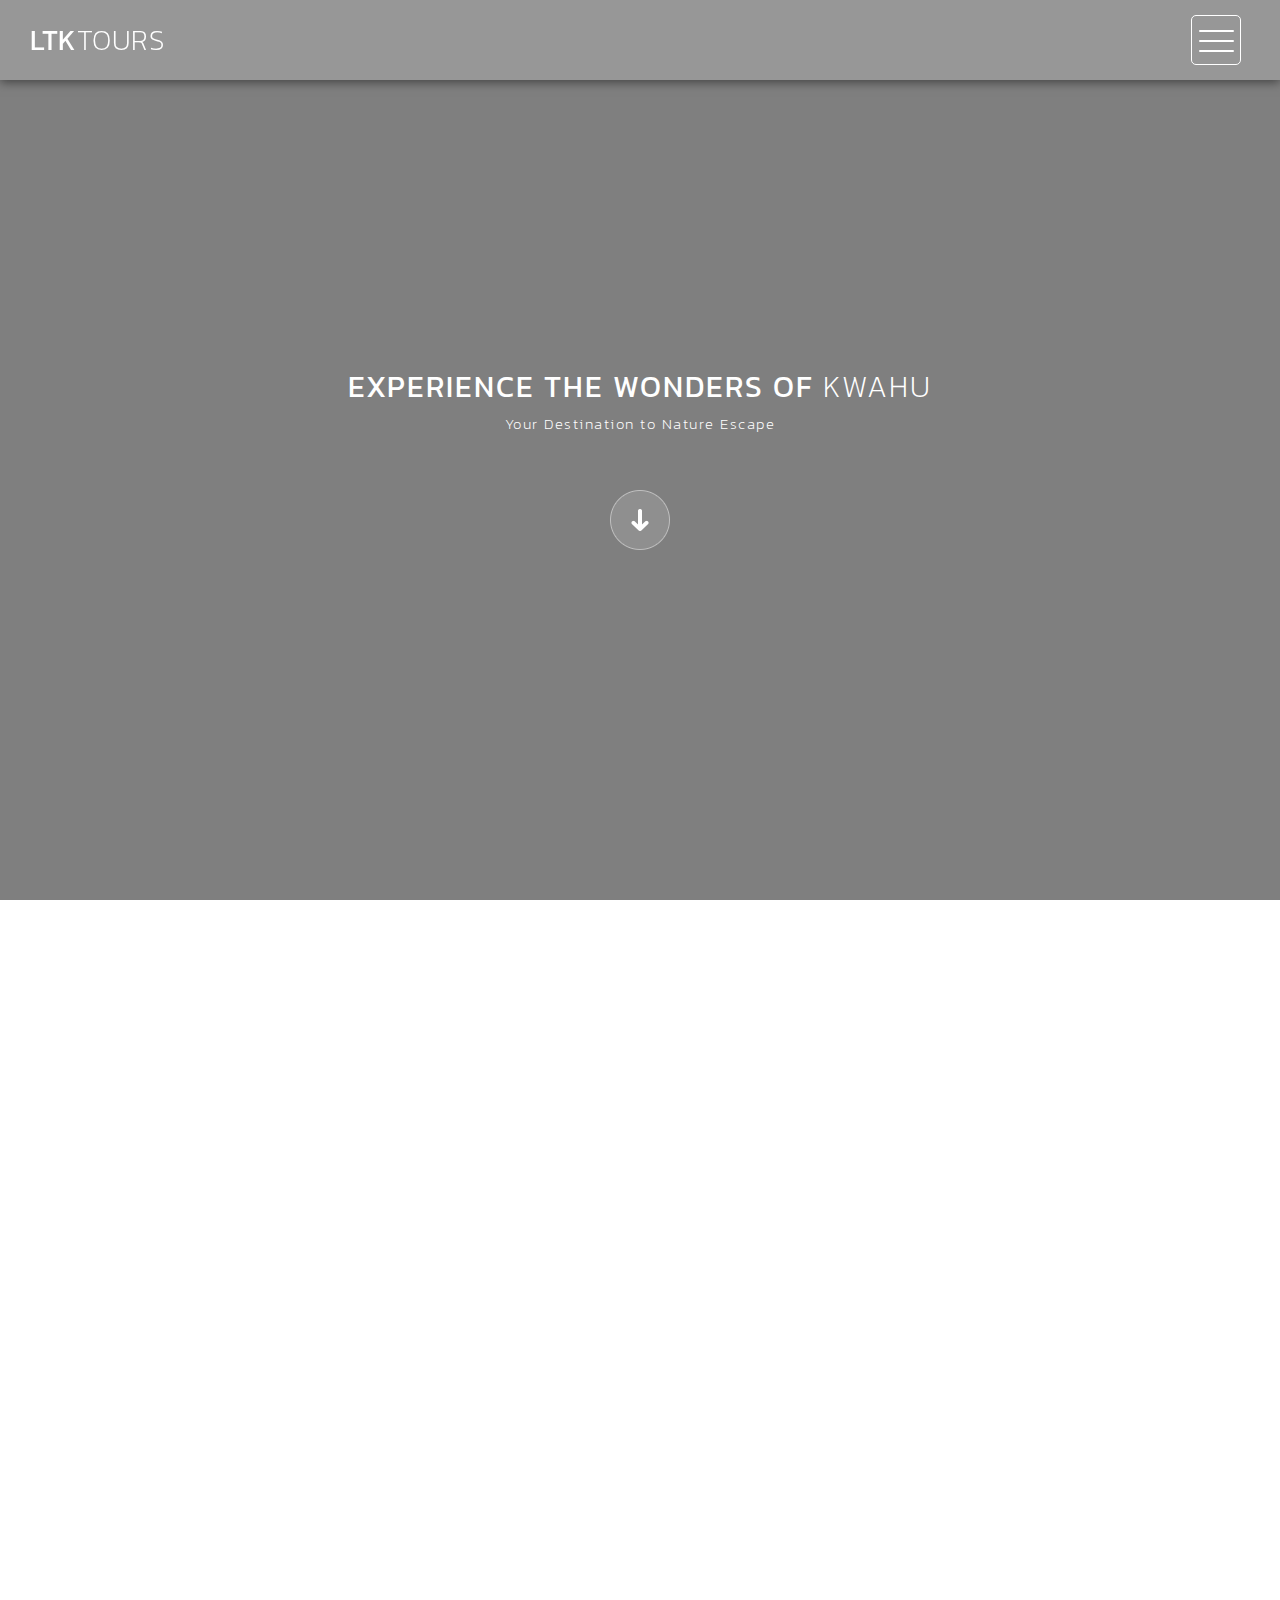
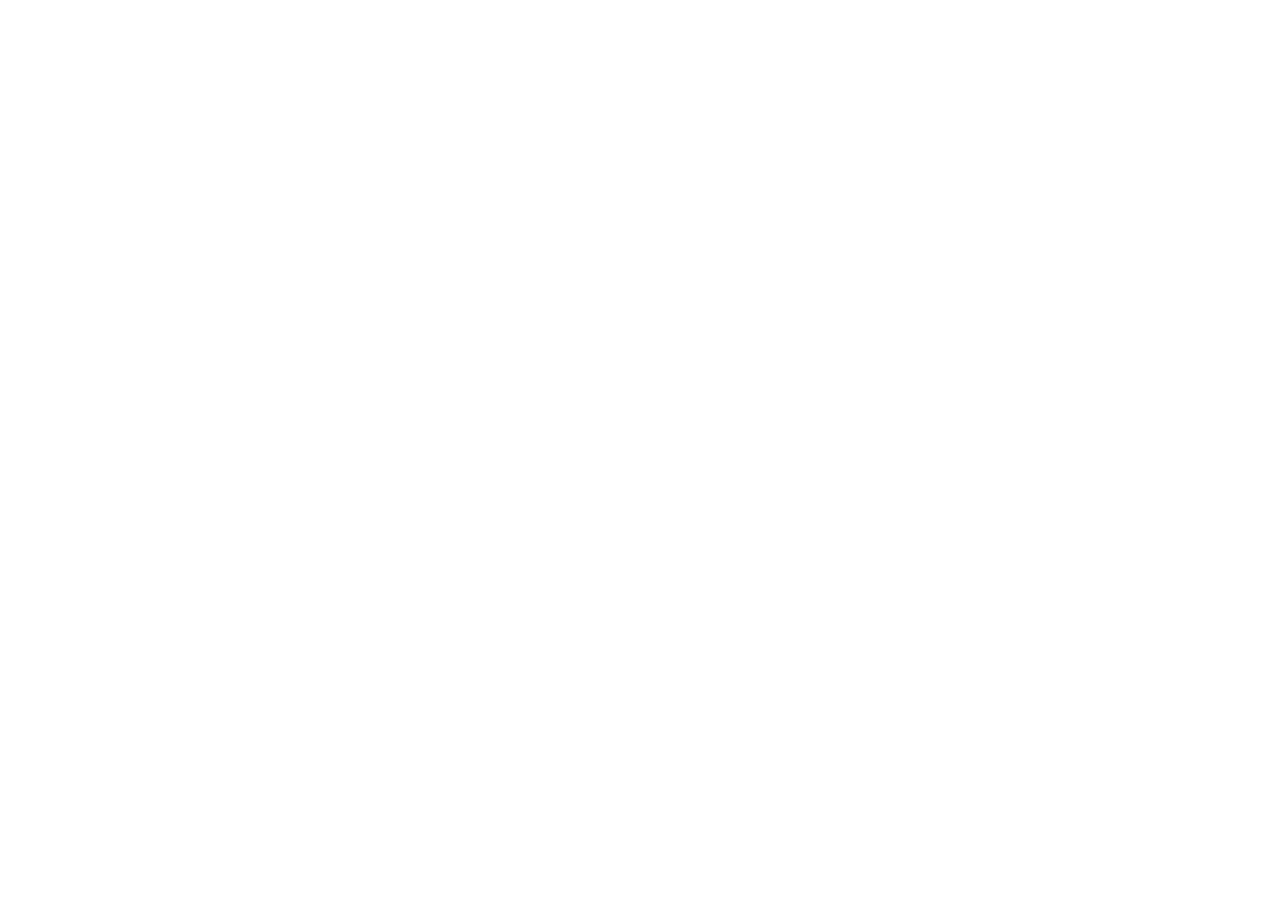
==== index.html @ accab8c7 "update" ====
<!DOCTYPE html>
<html>

<head>
    <meta charset="utf-8">
    <meta http-equiv="X-UA-Compatible" content="IE=edge,chrome=1">
    <title>LTK-TOURS</title>
    <!-- 

Highway Template

https://templatemo.com/tm-520-highway

-->
    <meta name="description" content="">
    <meta name="viewport" content="width=device-width, initial-scale=1">
    <link rel="apple-touch-icon" href="apple-touch-icon.png">

    <link rel="stylesheet" href="css/bootstrap.min.css">
    <link rel="stylesheet" href="css/bootstrap-theme.min.css">
    <link rel="stylesheet" href="css/fontAwesome.css">
    <link rel="stylesheet" href="css/light-box.css">
    <link rel="stylesheet" href="css/templatemo-style.css">
    <link rel="stylesheet" href="send_email.php">

    <link href="https://fonts.googleapis.com/css?family=Kanit:100,200,300,400,500,600,700,800,900" rel="stylesheet">

    <script src="js/vendor/modernizr-2.8.3-respond-1.4.2.min.js"></script>
    <script src="./js/server.js"></script>
</head>

<body>

    <nav>
        <div class="logo">
            <a href="index.html">LTK<em>TOURS</em></a>
        </div>
        <div class="menu-icon">
            <span></span>
        </div>
    </nav>

    <div id="video-container">
        <div class="video-overlay"></div>
        <div class="video-content">
            <div class="inner">
                <h1>Experience the Wonders of <em>KWAHU</em></h1>
                <p>Your Destination to Nature Escape</p>
                <!--<p>Homepage with full-width image gallery</p>-->
                <div class="scroll-icon">
                    <a class="scrollTo" data-scrollTo="portfolio" href="#"><img src="img/scroll-icon.png" alt=""></a>
                </div>
            </div>
        </div>
        <video autoplay="" loop="" muted>
            <source src="kwahu-mountains.MP4" type="video/mp4" />
        </video>
    </div>

    <div class="full-screen-portfolio" id="portfolio">
        <div class="container-fluid">
            <div class="col-md-4 col-sm-6">
                <div class="portfolio-item">
                    <a href="img/afram-text.png" data-lightbox="image-1">
                        <div class="thumb">
                            <div class="hover-effect">
                                <div class="hover-content">
                                    <h1>afram lake <em> Canoeing</em></h1>
                                    <p>Visit 100 years mother trees</p>
                                </div>
                            </div>
                            <div class="image">
                                <img src="img/afram_canoeing.jpg">
                            </div>
                        </div>
                    </a>
                </div>
            </div>
            <div class="col-md-4 col-sm-6">
                <div class="portfolio-item">
                    <a href="img/paragliding-text.png" data-lightbox="image-1">
                        <div class="thumb">
                            <div class="hover-effect">
                                <div class="hover-content">
                                    <h1>kwahu <em>paragliding</em></h1>
                                    <p>funfly at Odweanoma mountains</p>
                                </div>
                            </div>
                            <div class="image">
                                <img src="img/paragliding-2.jpg">
                            </div>
                        </div>
                    </a>
                </div>
            </div>
            <div class="col-md-4 col-sm-6">
                <div class="portfolio-item">
                    <a href="img/butuase-text.png" data-lightbox="image-1">
                        <div class="thumb">
                            <div class="hover-effect">
                                <div class="hover-content">
                                    <h1>butuase <em>waterfall</em></h1>
                                    <p>experience the waterfall jacuzzi</p>
                                </div>
                            </div>
                            <div class="image">
                                <img src="img/butuase-1.jpg">
                            </div>
                        </div>
                    </a>
                </div>
            </div>
            <div class="col-md-4 col-sm-6">
                <div class="portfolio-item">
                    <a href="img/stoneage-text.png" data-lightbox="image-1">
                        <div class="thumb">
                            <div class="hover-effect">
                                <div class="hover-content">
                                    <h1>stone age<em> park</em></h1>
                                    <p>serenity park & stone age museium</p>
                                </div>
                            </div>
                            <div class="image">
                                <img src="img/stoneage-img.jpg">
                            </div>
                        </div>
                    </a>
                </div>
            </div>
            <div class="col-md-4 col-sm-6">
                <div class="portfolio-item">
                    <a href="https://www.instagram.com/hotels_in_kwahu?igsh=MWRmaGVld2Zlam9qag==">
                        <div class="thumb">
                            <div class="hover-effect">
                                <div class="hover-content">
                                    <h1>kwahu<em>hotels</em></h1>
                                    <p>experience a 5star stay or homestay</p>
                                </div>
                            </div>
                            <div class="image">
                                <img src="img/rockcity_hotel.png">
                            </div>
                        </div>
                    </a>
                </div>
            </div>
            <div class="col-md-4 col-sm-6">
                <div class="portfolio-item">
                    <a href="img/hidden-text.png" data-lightbox="image-1">
                        <div class="thumb">
                            <div class="hover-effect">
                                <div class="hover-content">
                                    <h1>hidden <em>view</em></h1>
                                    <p>prayer mountain scenic view</p>
                                </div>
                            </div>
                            <div class="image">
                                <img src="img/hidden-view.jpg">
                            </div>
                        </div>
                    </a>
                </div>
            </div>
            <div class="col-md-4 col-sm-6">
                <div class="portfolio-item">
                    <a href="img/nkofieho-text.png" data-lightbox="image-1">
                        <div class="thumb">
                            <div class="hover-effect">
                                <div class="hover-content">
                                    <h1>Nkofieho <em>Cave</em></h1>
                                    <p>Make ancestral wish in Pitch Darkness</p>
                                </div>
                            </div>
                            <div class="image">
                                <img src="img/Nkofieho_cave.png">
                            </div>
                        </div>
                    </a>
                </div>
            </div>
            <div class="col-md-4 col-sm-6">
                <div class="portfolio-item">
                    <a href="img/bruku-text.png" data-lightbox="image-1">
                        <div class="thumb">
                            <div class="hover-effect">
                                <div class="hover-content">
                                    <h1>Kwahu Bruku<em> god</em></h1>
                                    <p>A hike to the rock god of kwahu</p>
                                </div>
                            </div>
                            <div class="image">
                                <img src="img/bruku_rock.png">
                            </div>
                        </div>
                    </a>
                </div>
            </div>
            <div class="col-md-4 col-sm-6">
                <div class="portfolio-item">
                    <a href="https://www.mentorherghana.org/">
                        <div class="thumb">
                            <div class="hover-effect">
                                <div class="hover-content">
                                    <h1>MentorHer <em>Ghana</em></h1>
                                    <p>Support Girls Mentorship Program</p>
                                </div>
                            </div>
                            <div class="image">
                                <img src="img/mhg-img.jpg">
                            </div>
                        </div>
                    </a>
                </div>
            </div>
        </div>
    <footer>
        <div class="container-fluid">
            <div class="col-md-12">
                <p>Copyright &copy; 2023 LTK TOURS

                    | Designed by SheCode | <a href="https://wa.me/message/WT52LBO6RYBJE1">Whatsapp Us</a> |  <a href="https://docs.google.com/forms/d/e/1FAIpQLScuP9S4n_51-EmpgqiVyDSngwbDJSNvhqHqjUndPx-C5t88VQ/viewform">BOOK A TOUR</a> | <a href="Packages.html">Our Packages</a></p>
            </div>
        </div>
           
    </footer>

    <!-- 
    <div class="popup-icon">
        <button id="modBtn" class="modal-btn"><img src="img/contact-icon.png" alt=""></button>
    </div>

  
    <div id="modal" class="modal">
        <!-- Modal Content -->
        <div class="modal-content">
            <!-- Modal Header -->
            <div class="modal-header">
                <h3 class="header-title">How Can we Help<em>You</em></h3>
                <div class="close-btn"><img src="img/close_contact.png" alt=""></div>
            </div>

            <!--Modal Body --> 
            <div class="modal-body">
                <div class="col-md-6 col-md-offset-3">
                    <form id="contact" action="" method="post">
                        <div class="row">
                            <div class="col-md-12">
                                <fieldset>
                                    <input name="name" type="text" class="form-control" id="name"
                                        placeholder="Your name..." required="">
                                </fieldset>
                            </div>
                            <div class="col-md-12">
                                <fieldset>
                                    <input name="email" type="email" class="form-control" id="email"
                                        placeholder="Your email..." required="">
                                </fieldset>
                            </div>
                            <div class="col-md-12">
                                <fieldset>
                                    <textarea name="message" rows="6" class="form-control" id="message"
                                        placeholder="Your message..." required=""></textarea>
                                </fieldset>
                            </div>
                            <div class="col-md-12">
                                <fieldset>
                                    <button type="submit" id="form-submit" class="btn">Send Message Now</button>
                                </fieldset>
                            </div>
                        </div>
                    </form>
                </div>
            </div>
        </div>
    </div> 


    <section class="overlay-menu">
        <div class="container">
            <div class="row">
                <div class="main-menu">
                    <ul>
                        <li>
                            <a href="index.html">Home </a>
                        </li>
                        <li>
                            <a href="about.html">About Us</a>
                        </li>
                        <li>
                            <a href="blog.html">Blog </a>
                        </li>
                        <li>
                            <a href="Packages.html">Packages</a>
                        </li>
                        <li>
                            <a href="contactus.html">Contact Us</a>
                        </li>
                    </ul>
                    <p>We create awesome Kwahu experience for you.</p>
                </div>
            </div>
        </div>
    </section>

    <script src="https://ajax.googleapis.com/ajax/libs/jquery/1.11.2/jquery.min.js"></script>
    <script>window.jQuery || document.write('<script src="js/vendor/jquery-1.11.2.min.js"><\/script>')</script>

    <script src="js/vendor/bootstrap.min.js"></script>

    <script src="js/plugins.js"></script>
    <script src="js/main.js"></script>


</body>

</html>
---- css/light-box.css ----
/* LIGHT BOX */

body:after {
  content: url(../img/close.png) url(../img/loading.gif) url(../img/prev.png) url(../img/next.png);
  display: none;
}

body.lb-disable-scrolling {
  overflow: hidden;
}

.lightboxOverlay {
  max-height: 100%;
  overflow-y: scroll;
  position: absolute;
  top: 0;
  left: 0;
  z-index: 99999;
  background-color: black;
  filter: progid:DXImageTransform.Microsoft.Alpha(Opacity=80);
  opacity: 0.8;
  display: none;
}

.lightbox {
  position: absolute;
  margin-top: 0%;
  left: 0;
  width: 100%;
  z-index: 100000;
  text-align: center;
  line-height: 0;
  font-weight: normal;
}

.lightbox .lb-image {
  display: block;
  height: auto;
  max-width: inherit;
  max-height: none;
  border-radius: 5px;

  /* Image border */
  border: 10px solid white;
}

.lightbox a img {
  border: none;
}

.lb-outerContainer {
  position: relative;
  *zoom: 1;
  width: 250px;
  height: 250px;
  margin: 0 auto;
  border-radius: 4px;

  /* Background color behind image.
     This is visible during transitions. */
  background-color: white;
}

.lb-outerContainer:after {
  content: "";
  display: table;
  clear: both;
}

.lb-loader {
  position: absolute;
  top: 43%;
  left: 0;
  height: 25%;
  width: 100%;
  text-align: center;
  line-height: 0;
}

.lb-cancel {
  display: block;
  width: 32px;
  height: 32px;
  margin: 0 auto;
  background: url(../img/loading.gif) no-repeat;
}

.lb-nav {
  position: absolute;
  top: 0;
  left: 0;
  height: 100%;
  width: 100%;
  z-index: 10;
}

.lb-container > .nav {
  left: 0;
}

.lb-nav a {
  outline: none;
  background-image: url('[data-uri]');
}

.lb-prev, .lb-next {
  height: 100%;
  cursor: pointer;
  display: block;
}

.lb-nav a.lb-prev {
  width: 34%;
  left: 0;
  float: left;
  background: url(../img/prev.png) left 48% no-repeat;
  filter: progid:DXImageTransform.Microsoft.Alpha(Opacity=0);
  opacity: 0;
  -webkit-transition: opacity 0.6s;
  -moz-transition: opacity 0.6s;
  -o-transition: opacity 0.6s;
  transition: opacity 0.6s;
}

.lb-nav a.lb-prev:hover {
  filter: progid:DXImageTransform.Microsoft.Alpha(Opacity=100);
  opacity: 1;
}

.lb-nav a.lb-next {
  width: 64%;
  right: 0;
  float: right;
  background: url(../img/next.png) right 48% no-repeat;
  filter: progid:DXImageTransform.Microsoft.Alpha(Opacity=0);
  opacity: 0;
  -webkit-transition: opacity 0.6s;
  -moz-transition: opacity 0.6s;
  -o-transition: opacity 0.6s;
  transition: opacity 0.6s;
}

.lb-nav a.lb-next:hover {
  filter: progid:DXImageTransform.Microsoft.Alpha(Opacity=100);
  opacity: 1;
}

.lb-dataContainer {
  margin: 0 auto;
  padding-top: 5px;
  *zoom: 1;
  width: 100%;
  -moz-border-radius-bottomleft: 4px;
  -webkit-border-bottom-left-radius: 4px;
  border-bottom-left-radius: 4px;
  -moz-border-radius-bottomright: 4px;
  -webkit-border-bottom-right-radius: 4px;
  border-bottom-right-radius: 4px;
}

.lb-dataContainer:after {
  content: "";
  display: table;
  clear: both;
}

.lb-data {
  padding: 0 4px;
  color: #ccc;
}

.lb-data .lb-details {
  width: 85%;
  float: left;
  text-align: left;
  line-height: 1.1em;
}

.lb-data .lb-caption {
  font-size: 13px;
  font-weight: bold;
  line-height: 1em;
}

.lb-data .lb-caption a {
  color: #4ae;
}

.lb-data .lb-number {
  margin-top: 15px;
  display: block;
  clear: left;
  padding-bottom: 1em;
  font-size: 13px;
  color: #999999;
}

.lb-data .lb-close {
  display: block;
  float: right;
  width: 30px;
  height: 30px;
  background: url(../img/close.png) top right no-repeat;
  text-align: right;
  outline: none;
  filter: progid:DXImageTransform.Microsoft.Alpha(Opacity=70);
  opacity: 0.7;
  -webkit-transition: opacity 0.2s;
  -moz-transition: opacity 0.2s;
  -o-transition: opacity 0.2s;
  transition: opacity 0.2s;
}

.lb-data .lb-close:hover {
  cursor: pointer;
  filter: progid:DXImageTransform.Microsoft.Alpha(Opacity=100);
  opacity: 1;
}
---- css/templatemo-style.css ----
/*

Highway Template

https://templatemo.com/tm-520-highway

*/

body {
  font-family: 'Kanit', sans-serif;
}

body::-webkit-scrollbar {
  width: 8px;
  height: 8px;
  background-color: rgba(0, 0, 0, 0.9);
}
/* Add a thumb */
body::-webkit-scrollbar-thumb {
    background: rgba(250, 250, 250, 0.5);
}

body, html {
  height: 100%;
  min-height: 100%;
  overflow-x: hidden;
}


.page-heading {
  background-image: url(../img/heading_bg.png);
  background-repeat: no-repeat;
  background-size: cover;
  background-position: center center;
  width: 100%;
  text-align: center;
}

.page-heading .heading-content h1 {
  font-size: 32px;
  text-transform: uppercase;
  color: #fff;
  letter-spacing: 1px;
  background-color: rgba(250,250,250,0.1);
  display: inline-block;
  margin-bottom: 0;
  margin-top: 220px;
  padding: 20px 60px;
}

.page-heading .heading-content em {
  font-style: normal;
  font-weight: 200;
}

/* Nav Bar */

nav .logo {
  float: left;
  margin-left: 30px;
}

nav .logo a {
  font-size: 28px;
  line-height: 80px;
  text-transform: uppercase;
  color: #fff;
  text-decoration: none;
  letter-spacing: 0.5px;
}

nav .logo em {
  font-style: normal;
  font-weight: 200;
}

nav {
  background: rgba(250,250,250,0.2);
  height: 80px;
  position: fixed;
  width: 100%;
  left: 0;
  top: 0;
  z-index: 300;
  box-shadow: 0px 2px 10px 0px rgba(0,0,0,0.5);
}

.menu-icon {
  background: transparent;
  border: 1px solid #fff;
  width: 50px;
  height: 50px;
  margin: 15px 39px 0 auto;
  position: relative;
  cursor: pointer;
  transition: background 0.5s;
  border-radius: 5px;
}

.menu-icon span,
.menu-icon span:before,
.menu-icon span:after {
  cursor: pointer;
  border-radius: 1px;
  height: 2px;
  width: 35px;
  background: white;
  position: absolute;
  left: 15%;
  top: 50%;
  display: block;
  content: '';
  transition: all 0.5s ease-in-out;
}

.menu-icon span:before {
  left: 0;
  top: -10px;
}

.menu-icon span:after {
  left: 0;
  top: 10px;
}

.menu-icon.active {
  background: rgba(250,250,250,0.2);
}

.menu-icon.active span {
  background-color: transparent;
}

.menu-icon.active span:before,
.menu-icon.active span:after {
  top: 0;
}

.menu-icon.active span:before {
  transform: rotate(135deg);
}

.menu-icon.active span:after {
  transform: rotate(-135deg);
}

.meetteam{
  display: flex;
  justify-content: center;
  justify-items: center;
  color: white;
  font-size: 35px;
  margin-top: 5px;
}

.meetteam .simple-btn1{
  color: white;
  font-weight: 500;
}

/* Menu */

.overlay-menu {
  background: rgba(0, 0, 0, 0.95);
  color: #ffffff;
  position: fixed;
  z-index: 100;
  left: 0;
  top: 0;
  height: 100%;
  overflow-y: auto;
  -webkit-overflow-scrolling: touch;
  width: 100%;
  padding: 50px 0;
  opacity: 0;
  text-align: center;
  transform: translateY(-100%);
  transition: all 0.5s;
}

.overlay-menu.open {
  opacity: 1;
  transform: translateY(0%);
}

.overlay-menu .main-menu {
  transform: translateY(50%);
  opacity: 0;
  transition: all 0.3s;
  transition-delay: 0s;
}

.overlay-menu.open .main-menu {
  transition: all 0.7s;
  transition-delay: 0.7s;
  opacity: 1;
  transform: translateY(0%);
}

.overlay-menu .main-menu:nth-child(2) {
  transition-delay: 0s;
}

.overlay-menu.open .main-menu:nth-child(2) {
  transition-delay: 1.25s;
}

.overlay-menu {
  overflow: scroll;
}

.overlay-menu::-webkit-scrollbar {
  display: none;
}

.overlay-menu ul {
  list-style: none;
  margin-top: 80px;
  padding: 0px;
}
.overlay-menu ul li {
  padding: 15px 0px;
}

.overlay-menu ul li a {
  font-size: 24px;
  font-weight: 300;
  color: #fff;
  text-decoration: none;
  transition: all 0.5s;
}

.overlay-menu ul li a:hover {
  color: rgba(250,250,250,0.5);
}


.overlay-menu p {
  margin-top: 60px;
  font-size: 13px;
  text-transform: uppercase;
  color: #fff;
  font-weight: 200;
  letter-spacing: 0.5px;
  text-align: center;
}



#video-container  {
  position: relative;
  width: 100%;
  height: 100%;
  overflow: hidden;
  z-index: 1;
}

#video-container video,
.video-overlay {
  position: absolute;
  left: 50%;
  top: 50%;
  transform: translate(-50%, -50%);
  min-width: 100%;
  min-height: 100%;
}

#video-container .video-overlay {
  z-index: 9999;
  background: rgba(0,0,0,0.5);
  width: 100%;
}

#video-container .video-content {
  z-index: 99999;
  position: absolute;
  height: 100%;
  width: 100%;
}

#video-container .video-content .inner {
  height: 100%;
  width: 100%;
  display: flex;
  justify-content: center;
  align-items: center;
  flex-flow: column wrap;
}

#video-container .video-content .inner h1 {
  font-size: 30px;
  text-transform: uppercase;
  color: #fff;
  letter-spacing: 2px;
  font-weight: 400;
  text-align: center;
}

#video-container .video-content .inner em {
  font-style: normal;
  font-weight: 200;
}


#video-container .video-content .inner p {
  color: #fff;
  font-size: 15px;
  font-weight: 200;
  letter-spacing: 1.5px;
  text-align: center;
  padding: 0px 30px;
}

#video-container .video-content .inner a {
  color: #fff;
  text-decoration: underline;
}

#video-container .video-content .inner .scroll-icon {
  margin-top: 45px;
}

.full-screen-portfolio .container-fluid,
.full-screen-portfolio .col-md-4, .col-md-8 {
  padding-left: 0px;
  padding-right: 0px;
}


.portfolio-item img {
 width: 100%;
  overflow: hidden;
  
}

.portfolio-item .thumb {
  position: relative;
}


.portfolio-item .hover-effect .hover-content {
    position: absolute;
    text-align: left;
    width: 100%;
    bottom: 0;
    left: 0;
}


.full-screen-portfolio .portfolio-item h1 {
  position: relative;
  font-size: 22px;
  text-transform: uppercase;
  color: #fff;
  display: inline-block;
  padding-left: 20px;
  line-height: 15px;
  transform: translateY(25px);
  transition: .5s ease-in-out;
  letter-spacing: 0.5px;
 }

 .full-screen-portfolio .portfolio-item em {
  font-style: normal;
  font-weight: 200;
 }

.full-screen-portfolio .portfolio-item:hover h1 {
  transform: translateY(0);
 }

.full-screen-portfolio .portfolio-item p {
  padding-left: 20px;
  font-weight: 300!important;
  letter-spacing: 0.5px;
  font-size: 14px;
  color: #fff;
  opacity: 0;
  transform: translateY(10px);
  transition: .5s ease-in-out;
  text-transform: uppercase;
 }

 .full-screen-portfolio .portfolio-item {
 text-align: center;
 line-height: 150%;
 text-transform: lowercase;
 cursor: pointer;
}

.full-screen-portfolio .portfolio-item:hover p {
  opacity: 1;
  transform: translateY(0);
 }




.popup-icon {
  position: fixed;
  bottom: 30px;
  right: 30px;
  z-index: 300;
  display: inline-block;
  width: 60px;
  height: 60px;
}

.popup-icon button {
  background-color: transparent;
  outline: none;
  border: none;
}

.modal-btn img {
  width: 60px;
  height: 60px;
}

/* Modal */
.modal {
  background-color: rgba(0,0,0,.95);
  display: none;
  overflow: auto;
  position: fixed;
  z-index: 1000;
  top: 0;
  left: 0;
  width: 100%;
  height: 100%;
  transform: all 0.6s;
  overflow: scroll;
}

.modal::-webkit-scrollbar {
  display: none;
}

/* Modal Content */
.modal-content {
  text-align: center;
  position: relative;
  top: 0;
  width: 100%;
  margin: 0 auto;
  background-color: transparent;
}
.modal-animated-in {
  animation: totop-in .6s ease;
}
.modal-animated-out {
  animation: totop-out .6s ease forwards;
}
.modal-header {
  border-bottom: none;
}
.modal-header h3 {
  color: #fff;
  font-weight: 400;
  letter-spacing: 1px;
  font-size: 64px;
  margin-top: 5%;
  border-bottom: none;
  margin-bottom: 20px;
}

.modal-header em {
  font-style: normal;
  font-weight: 200;
}

.modal-content .close-btn {
  position: absolute;
  z-index: 99999999;
  color: #fff;
  right: 38px;
  top: 15px;
  width: 50px;
  height: 50px;
  text-align: center;
  cursor: pointer;
}

.modal-body {
  text-align: center;
  margin: 0 auto;
}

.modal-body input {
  border-radius: 5px;
  padding-left: 15px;
  font-size: 14px;
  font-weight: 200;
  color: #fff;
  background-color: rgba(250, 250, 250, 0.15);
  outline: none;
  border: none;
  box-shadow: none;
  line-height: 40px;
  height: 40px;
  width: 60%;
  margin-left: auto;
  margin-right: auto;
  margin-bottom: 25px;
}

.modal-body textarea {
  border-radius: 5px;
  padding-left: 15px;
  padding-top: 10px;
  font-size: 14px;
  font-weight: 200;
  color: #fff;
  background-color: rgba(250, 250, 250, 0.15);
  outline: none;
  border: none;
  box-shadow: none;
  height: 165px;
  max-height: 220px;
  width: 60%;
  margin-left: auto;
  margin-right: auto;
  max-width: 100%;
  margin-bottom: 25px;
}

.modal-body button {
  border-radius: 0px;
  font-size: 13px;
  text-transform: uppercase;
  font-weight: 600;
  background-color: transparent;
  color: #fff;
  letter-spacing: 2px;
  border-bottom: 3px solid #fff;
  display: inline-block;
  padding: 0px 0px 3px 0px;
  transition: all 0.5s;
  border-top: none;
  border-right: none;
  border-left: none;
}

.modal-body button:hover {
  color: rgba(250,250,250,0.5);
  border-color: rgba(250,250,250,0.5);
  outline: none;
}

/* Keyframes */
@keyframes totop-in {
  0% {
    top: 600px;
    opacity: 0;
  }
  100% {
    top: 0%;
    opacity: 1;
  }  
}

@keyframes totop-out {
  0% {
    top: 0px;
    opacity: 1;
  }
  100% {
    top: -100%;
    opacity: 0;
  }  
}



footer {
  width: 100%;
  height: 80px;
  background-color: #313131;
}

footer p {
  text-align: center;
  color: #fff;
  font-weight: 200;
  font-size: 13px;
  text-transform: uppercase;
  padding-top: 33px;
  letter-spacing: 0.5px;
}

footer a {
  color: #aaa;
  text-decoration: none;
}

footer a:hover {
  text-decoration: none;
  color: #aaa;
}



.masonry-portfolio .container-fluid {
  padding-right: 0px;
  padding-left: 0px;
}

.masonry .col-md-4, .masonry .col-md-8 {
  padding-right: 0px;
  padding-left: 0px;
}

.masonry {
  width: 100%;
  background-color: transparent;
  position: relative;
}

.masonry .item {
  display: inline-block;
  float: left;
}

.masonry .first-item {
  margin-bottom: -0.5px;
}

.masonry .last-item {
  float: left;
}

.masonry .item img {
  width: 100%;
  overflow-y: hidden;
}

.masonry .item .thumb {
  position: relative;
}

.masonry .item .hover-effect .hover-content {
    position: absolute;
    text-align: left;
    width: 100%;
    bottom: 5px;
    left: 0;
}


.masonry .item h1 {
  position: relative;
  font-size: 22px;
  text-transform: uppercase;
  color: #fff;
  display: inline-block;
  padding-left: 20px;
  line-height: 15px;
  transform: translateY(25px);
  transition: .5s ease-in-out;
  letter-spacing: 0.5px;
   }

.masonry .item em {
  font-style: normal;
  font-weight: 200;
 }

.masonry .item:hover h1 {
  transform: translateY(0);
 }

.masonry .item p {
  padding-left: 20px;
  font-weight: 300!important;
  letter-spacing: 0.5px;
  font-size: 14px;
  color: #fff;
  opacity: 0;
  transform: translateY(10px);
  transition: .5s ease-in-out;
  text-transform: uppercase;
 }

.masonry .item {
 text-align: center;
 line-height: 150%;
 text-transform: lowercase;
 cursor: pointer;
}

.masonry .item:hover p {
  opacity: 1;
  transform: translateY(0);
 }




.grid-portfolio {
  padding: 65px 0px;
  background-color: #232323;
}

.grid-portfolio .portfolio-item {
  margin: 15px 0px;
}

.portfolio-item .hover-effect .hover-content {
    position: absolute;
    text-align: left;
    width: 100%;
    bottom: 5px;
    left: 0;
}


.grid-portfolio .portfolio-item h1 {
  position: relative;
  font-size: 22px;
  text-transform: uppercase;
  color: #fff;
  display: inline-block;
  padding-left: 20px;
  line-height: 15px;
  transform: translateY(25px);
  transition: .5s ease-in-out;
  letter-spacing: 0.5px;
 }

 .grid-portfolio .portfolio-item em {
  font-style: normal;
  font-weight: 200;
 }

.grid-portfolio .portfolio-item:hover h1 {
  transform: translateY(0);
 }

.grid-portfolio .portfolio-item p {
  padding-left: 20px;
  font-weight: 300!important;
  letter-spacing: 0.5px;
  font-size: 14px;
  color: #fff;
  opacity: 0;
  transform: translateY(10px);
  transition: .5s ease-in-out;
  text-transform: uppercase;
 }

.grid-portfolio .portfolio-item:hover p {
  opacity: 1;
  transform: translateY(0);
 }

 .grid-portfolio .load-more-button {
  margin-top: 15px;
 }

 .grid-portfolio .load-more-button a {
  width: 100%;
  height: 80px;
  display: inline-block;
  text-align: center;
  line-height: 80px;
  font-size: 15px;
  text-transform: uppercase;
  text-decoration: none;
  letter-spacing: 1px;
  color: #fff;
  background-color: #313131;
  transition: all 0.5s;
 }

 .grid-portfolio .load-more-button a:hover {
  color: rgba(250,250,250,0.5);
 }




 .services {
  background-color: #232323;
  padding: 65px 0px;
 }

 .services .service-item {
  margin: 15px 0px;
  padding: 20px;
  text-align: center;
  transition: all 0.5s;
 }

  .services .service-item:hover {
    background-color: #313131;
  }

 .services .service-item .icon {
  width: 50px;
  height: 50px;
  text-align: center;
  display: inline-block;
  line-height: 50px;
 }

.services .service-item .icon img {
  max-width: 100%;
  
}

.services .service-item h4 {
  margin-top: 20px;
  color: #fff;
  font-size: 20px;
  text-transform: capitalize;
  letter-spacing: 0.5px;
  font-weight: 300;
}

.services .service-item p {
  color: #bbb;
  font-size: 16px;
  font-weight: 300;
  line-height: 28px;
}

.more-about-us {
  background-image: url(../img/Nkofieho-galery.JPG);
  background-repeat: no-repeat;
  background-attachment: fixed;
  background-size: cover;
  background-position: center center;
  width: 100%;
  text-align: center;
}

.more-about-us .content {
  background-color: rgba(0,0,0,0.8);
  text-align: left;
  padding: 150px 60px;
  color: white;
}

.more-about-us .content h2 {
  margin-top: 0px;
  font-size: 34px;
  font-weight: 300;
  letter-spacing: 0.5px;
  margin-bottom: 5px;
}

.more-about-us .content span {
  font-size: 16px;
  font-weight: 200;
  display: inline-block;
  margin-bottom: 30px;
  letter-spacing: 0.5px;
}

.more-about-us .content p {
  color: #fff;
  font-size: 16px;
  font-weight: 300;
  line-height: 28px;
}

.more-about-us .content .simple-btn {
  margin-top: 30px;
}

.more-about-us .content .simple-btn a {
  font-size: 13px;
  text-transform: uppercase;
  font-weight: 600;
  background-color: transparent;
  color: #fff;
  letter-spacing: 2px;
  border-bottom: 3px solid #fff;
  padding-bottom: 3px;
  text-decoration: none;
  transition: all 0.5s;
}

.more-about-us .content .simple-btn a:hover {
  opacity: 0.5;
}



.pricing-tables {
  padding: 65px 0px;
  background-color: #232323;
}

.pricing-tables .table-item {
  padding: 60px 0px;
  margin: 15px 0px;
  text-align: center;
  background-color: #313131;
}

.pricing-tables .table-item h4 {
  margin-top: 0px;
  font-size: 36px;
  font-weight: 200;
  color: #f4dd5b;
  letter-spacing: 0.5px;
}

.pricing-tables .table-item span {
  font-size: 17px;
  display: inline-block;
  color: #aaa;
  letter-spacing: 0.5px;
  text-transform: capitalize;
  border-bottom: 1px solid #414141;
  width: 100%;
  padding-bottom: 40px;
}

.pricing-tables .table-item ul {
  list-style: none;
  padding: 0;
  margin-top: 35px;
}

.pricing-tables .table-item ul li {
  font-size: 15px;
  font-weight: 300;
  color: #fff;
  letter-spacing: 0.5px;
  margin: 15px 0px;
}

.pricing-tables .table-item .simple-btn {
  margin-top: 40px;
  padding-bottom: 10px;
}

.pricing-tables .table-item .simple-btn a {
  font-size: 13px;
  text-transform: uppercase;
  font-weight: 600;
  background-color: transparent;
  color: #f4dd5b;
  letter-spacing: 2px;
  border-bottom: 3px solid #f4dd5b;
  padding-bottom: 3px;
  text-decoration: none;
  transition: all 0.5s;
}

.pricing-tables .table-item .simple-btn a:hover {
  opacity: 0.5;
}

.pricing-tables .premium-item {
  background-color: #f4dd5b;
}

.pricing-tables .premium-item h4, .pricing-tables .premium-item span, .pricing-tables .premium-item ul li, .pricing-tables .premium-item .simple-btn a {
  color: #232323;
  border-color: #232323;
}



.blog-entries {
  padding: 80px 0px;
  background-color: #232323;
}


.blog-entries .blog-posts {
  margin-right: 30px;
}


.blog-post {
  border-bottom: 1px solid #414141;
  padding-bottom: 65px;
  margin-bottom: 60px;
}

.blog-post img {
  width: 100%;
  overflow-y: hidden;
}

.blog-post .text-content {
  margin-top: 30px;
}

.blog-post .text-content span {
  font-size: 16px;
  font-weight: 200;
  color: #fff;
  letter-spacing: 0.5px;
}

.blog-post .text-content span a {
  color: #f4dd5b;
  text-decoration: none;
}

.blog-post .text-content h2 {
  margin-top: 5px;
  font-size: 36px;
  color: #fff;
  letter-spacing: 0.5px;
  text-transform: capitalize;
  font-weight: 300;
}

.blog-post .text-content p {
  color: #bbb;
  font-size: 16px;
  font-weight: 300;
  line-height: 28px;
  margin-top: 20px;
}

.blog-post .text-content .simple-btn {
  margin-top: 25px;
}

.blog-post .text-content .simple-btn a {
  font-size: 13px;
  text-transform: uppercase;
  font-weight: 600;
  background-color: transparent;
  color: #fff;
  letter-spacing: 2px;
  border-bottom: 3px solid #fff;
  padding-bottom: 3px;
  text-decoration: none;
  transition: all 0.5s;
}

.blog-post .text-content .simple-btn a:hover {
  opacity: 0.5;
}

.blog-entries .page-number {
  padding: 0;
  margin: 0;
  list-style: none;
}

.blog-entries .page-number li {
  display: inline-block;
  margin-right: 3px;
}

.blog-entries .page-number li:last-child {
  margin-right: 0px;
}

.blog-entries .page-number li.active a {
  color: #232323;
  background-color: #fff;
}

.blog-entries .page-number li.active a:hover {
  opacity: 1;
}

.blog-entries .page-number li a {
  font-size: 18px;
  color: #fff;
  text-decoration: none;
  width: 50px;
  height: 50px;
  display: inline-block;
  line-height: 50px;
  text-align: center;
  background-color: #414141;
  transition: all 0.5s;
}

.blog-entries .page-number li a:hover {
  opacity: 0.5;
}

.single-blog-post {
  margin-right: 30px;
}

.single-blog-post img {
  width: 100%;
  overflow-y: hidden;
}

.single-blog-post .text-content {
  margin-top: 20px;
}

.single-blog-post .text-content span {
  font-size: 16px;
  font-weight: 200;
  color: #fff;
  letter-spacing: 0.5px;
  border-bottom: 1px solid #414141;
  padding-bottom: 25px;
  display: inline-block;
  width: 100%;
  margin-bottom: 0px;
}

.single-blog-post .text-content span a {
  color: #f4dd5b;
  text-decoration: none;
}

.single-blog-post .text-content h2 {
  margin-top: 0px;
  font-size: 36px;
  color: #fff;
  letter-spacing: 0.5px;
  text-transform: capitalize;
  font-weight: 300;
}

.single-blog-post .text-content p {
  color: #bbb;
  font-size: 16px;
  font-weight: 300;
  line-height: 28px;
  margin-top: 20px;
  margin-bottom: 30px;
}

.single-blog-post .tags-share {
  border-top: 1px solid #414141;
  border-bottom: 1px solid #414141;
  padding: 8px 0px 10px 0px;
}

.single-blog-post .tags-share ul {
  padding: 0;
  margin: 0;
  list-style: none;
}

.single-blog-post .tags-share ul li:first-child {
  color: #fff;
  font-size: 16px;
  font-weight: 200;
  letter-spacing: 0.5px;
}

.single-blog-post .tags-share ul li {
  display: inline-block;
  color: #fff;
}

.single-blog-post .tags-share ul li a {
  font-size: 16px;
  font-weight: 200;
  letter-spacing: 0.5px;
  color: #f4dd5b;
  text-decoration: none;
  transition: all 0.5s;
}

.single-blog-post .tags-share ul li a:hover {
  opacity: 0.5;
}

.single-blog-post .tags-share .share {
  text-align: right;
}

.blog-entries .search input {
  background-color: rgba(250,250,250,0.1);
  width: 100%;
  height: 50px;
  line-height: 50px;
  padding-left: 15px;
  color: #fff;
  font-size: 15px;
  font-weight: 300;
  border-radius: 0px;
  outline: none;
  border: none;
}

.sidebar-heding h2 {
  font-size: 20px;
  text-transform: capitalize;
  color: #fff;
  margin-top: 40px;
  letter-spacing: 0.5px;
  padding-bottom: 10px;
  border-bottom: 1px solid #414141;
  margin-bottom: 20px;
}

.archives ul, .categories ul {
  margin-top: -5px;
  padding: 0;
  list-style: none;
}

.archives ul li, .categories ul li {
  margin-bottom: 12px; 
}

.archives ul li:last-child, .categories ul li:last-child {
  margin-bottom: 0px; 
}

.archives ul li a, .categories ul li a {
  font-size: 15px;
  font-weight: 200;
  color: #fff;
  text-decoration: none;
  letter-spacing: 0.5px;
  transition: all 0.5s;
}


.archives ul li a:hover, .categories ul li a:hover {
  opacity: 0.5;
}

.recent-posts ul {
  padding: 0;
  list-style: none;
}

.recent-posts ul li {
  margin-bottom: 15px;
}

.recent-posts ul a {
  text-decoration: none;
}

.recent-posts ul li img {
  display: inline-block;
  max-width: 100%;
  margin-right: 15px;
}

.recent-posts ul li .text {
  display: inline-block;
}

.recent-posts ul li h6 {
  margin-bottom: 5px;
  padding-top: 0px;
  margin-top: 0px;
  display: block;
  font-size: 16px;
  color: #fff;
  letter-spacing: 0.5px;
}

.recent-posts ul li span {
  display: inline-block;
  font-size: 14px;
  font-weight: 200;
  color: #f4dd5b;
}


.latest-gallery ul {
  padding: 0;
  margin: 0;
  list-style: none;
}

.latest-gallery ul li {
  display: inline-block;
  max-width: 59px;
  overflow-y: hidden;
  margin-bottom: 3px;
  margin-right: 1px;
}

.latest-gallery ul li:nth-child(4){
  margin-right: 0px;
}

.latest-gallery ul li:nth-child(8){
  margin-right: 0px;
}

.latest-gallery ul li img {
  width: 100%;
  transition: all 0.5s;
}

.latest-gallery ul li img:hover {
  cursor: pointer;
  opacity: 0.5;
}




@media (max-width: 530px) {

  .modal-header h3 {
    margin-top: 15%;
  }

  .modal-body input {
    width: 100%;
  }

  .modal-body textarea {
    width: 100%;
  }

  .modal-content {
    padding-bottom: 40px;
  }

  .grid-portfolio {
    padding: 0px 0px;
  }

  .grid-portfolio .portfolio-item {
    margin: 30px 0px;
  }

  .grid-portfolio .load-more-button {
    padding-bottom: 30px;
  }

  .more-about-us .content {
    padding: 60px 30px;
  }

}


@media (max-width: 992px) {

  .blog-entries .blog-posts {
    margin-right: 0px;
  }

  .single-blog-post {
    margin-right: 0px;
    margin-bottom: 80px;
  }

  .blog-entries .page-number {
    margin-bottom: 80px;
  }

  .single-blog-post .tags-share .tags {
    text-align: center;
  }

  .single-blog-post .tags-share .share {
    text-align: center;
  }

}
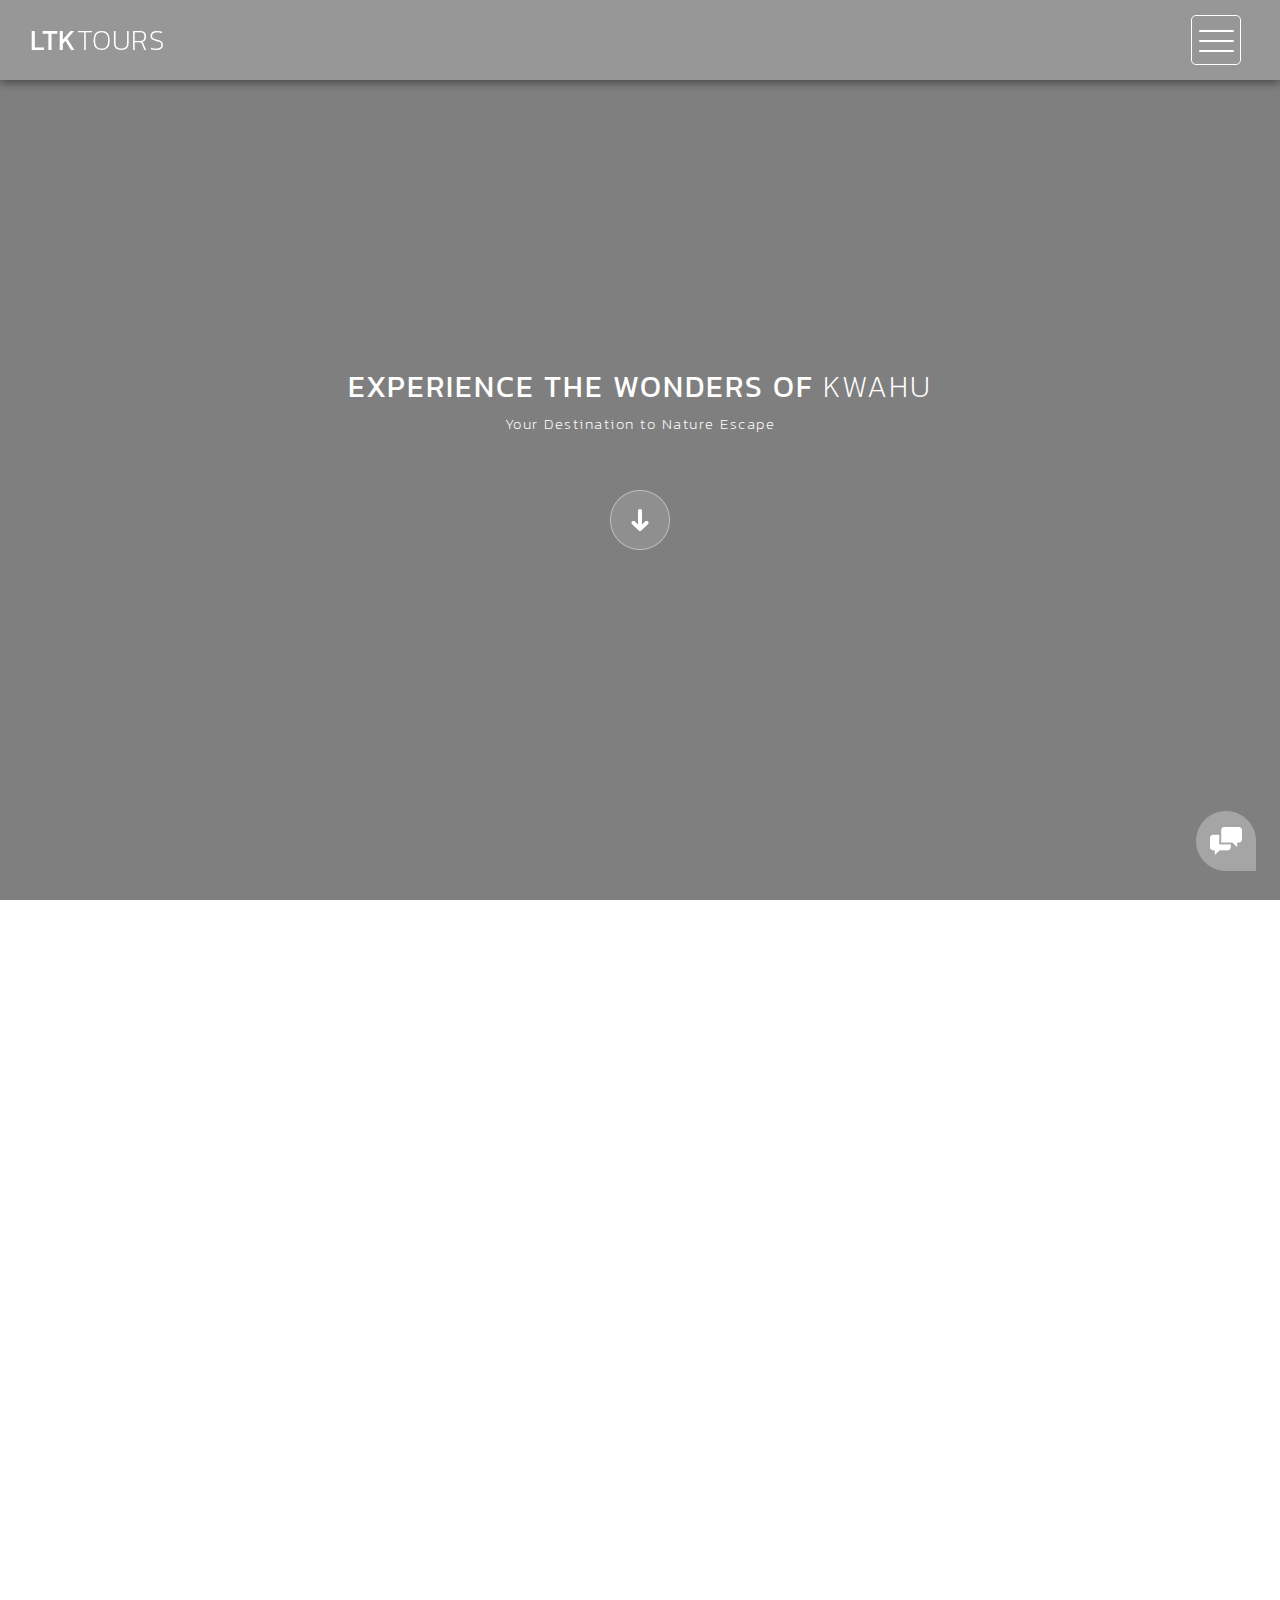
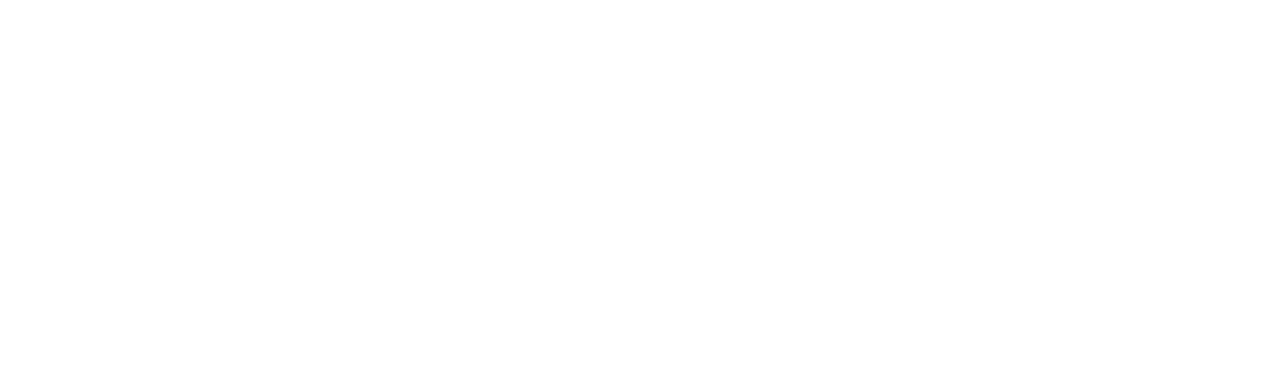
==== commit 209bbeef: "update" ====
--- a/index.html
+++ b/index.html
@@ -224,7 +224,7 @@
            
     </footer>
 
-    <!-- 
+    <!---->
     <div class="popup-icon">
         <button id="modBtn" class="modal-btn"><img src="img/contact-icon.png" alt=""></button>
     </div>
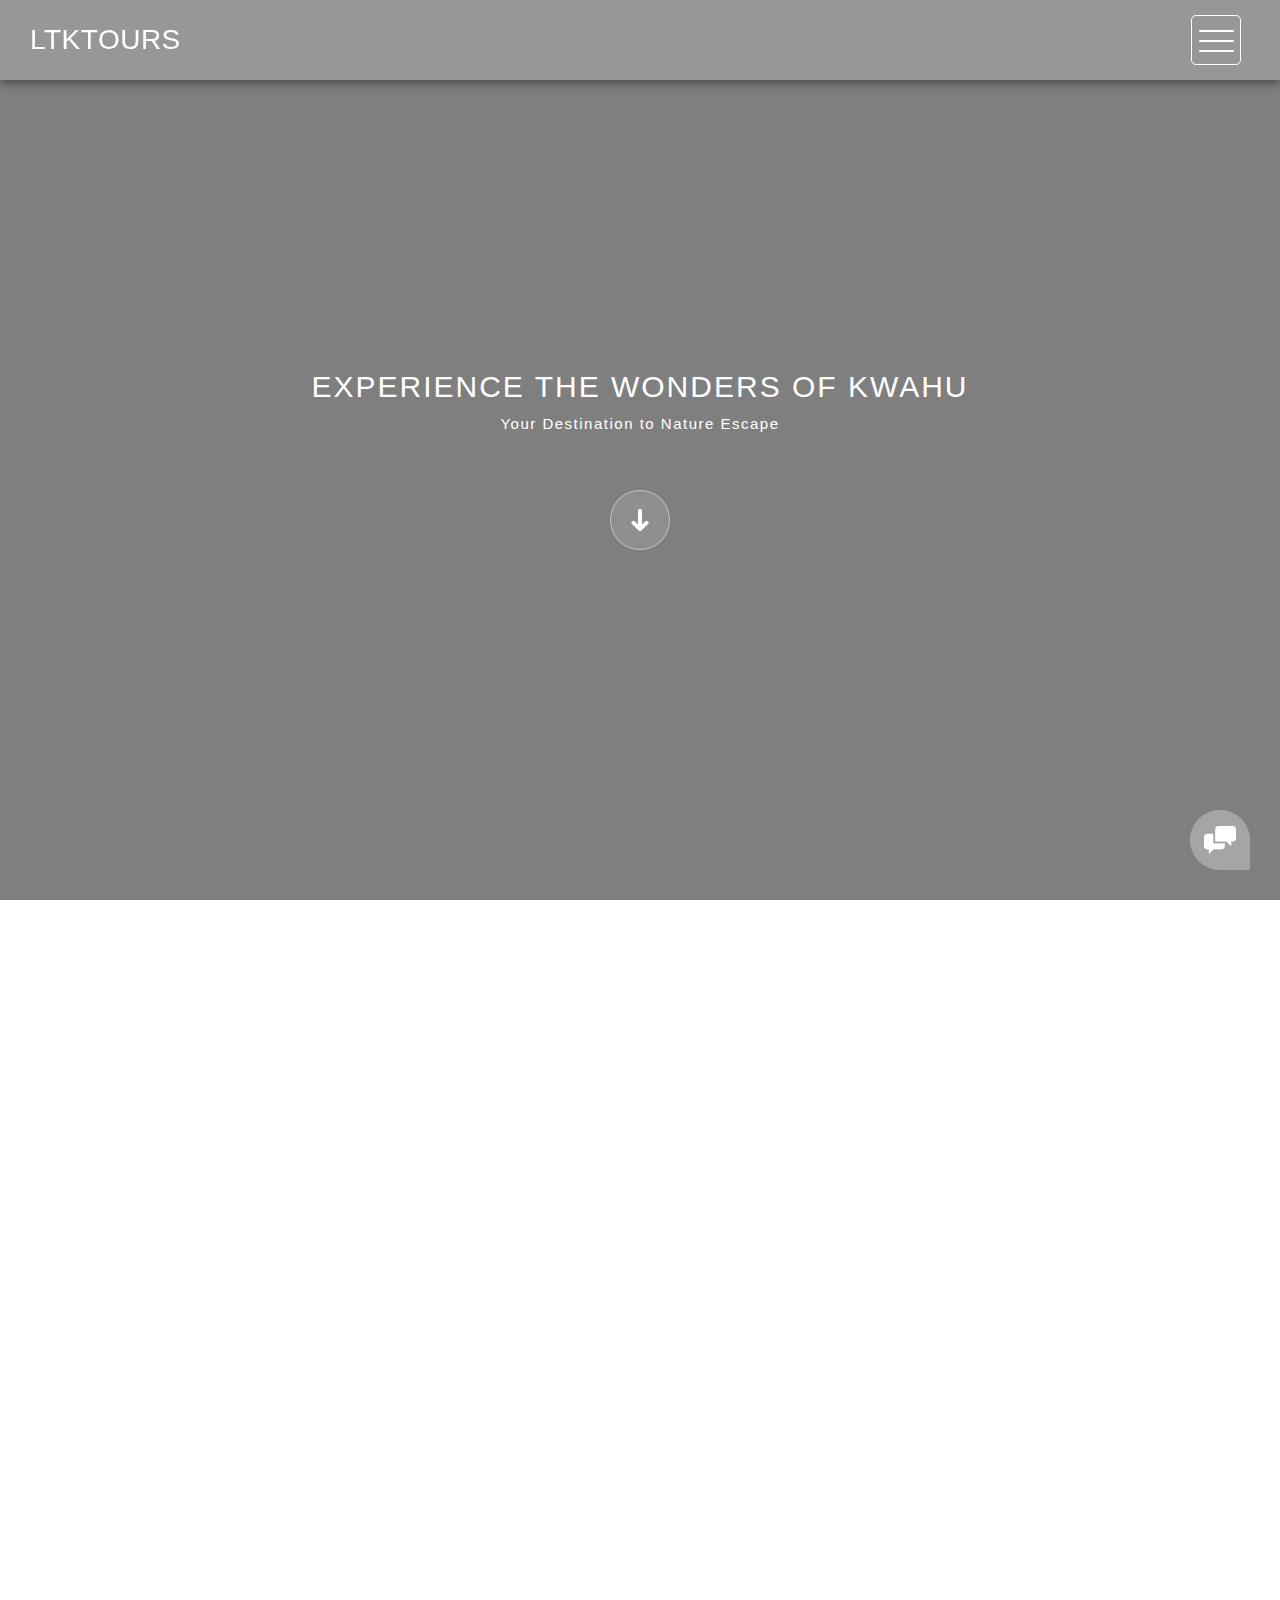
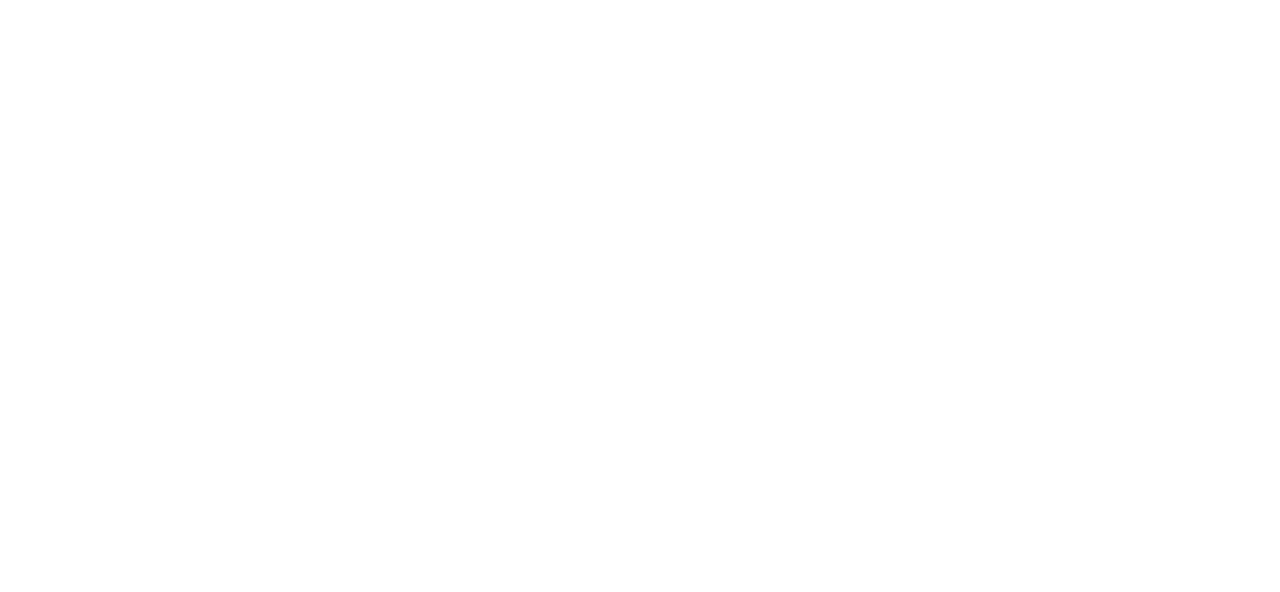
==== commit 29e13c94: "update" ====
--- a/index.html
+++ b/index.html
@@ -22,6 +22,10 @@
     <link rel="stylesheet" href="css/light-box.css">
     <link rel="stylesheet" href="css/templatemo-style.css">
     <link rel="stylesheet" href="send_email.php">
+    <link rel="stylesheet" href="./css/style_afterfotter.css">
+
+    <link rel="stylesheet" type="text/css" href="https://cdnjs.cloudflare.com/ajax/libs/font-awesome/5.15.1/css/all.min.css">
+
 
     <link href="https://fonts.googleapis.com/css?family=Kanit:100,200,300,400,500,600,700,800,900" rel="stylesheet">
 
@@ -218,18 +222,60 @@
             <div class="col-md-12">
                 <p>Copyright &copy; 2023 LTK TOURS
 
-                    | Designed by SheCode | <a href="https://wa.me/message/WT52LBO6RYBJE1">Whatsapp Us</a> |  <a href="https://docs.google.com/forms/d/e/1FAIpQLScuP9S4n_51-EmpgqiVyDSngwbDJSNvhqHqjUndPx-C5t88VQ/viewform">BOOK A TOUR</a> | <a href="Packages.html">Our Packages</a></p>
+                    | Designed by SheCode | <a href="https://wa.me/message/WT52LBO6RYBJE1">Whatsapp Us</a> |  <a href="https://docs.google.com/forms/d/e/1FAIpQLScuP9S4n_51-EmpgqiVyDSngwbDJSNvhqHqjUndPx-C5t88VQ/viewform">BOOK A TOUR</a> </p>
             </div>
         </div>
            
     </footer>
-
-    <!---->
-    <div class="popup-icon">
+    <footer class="footer">
+        <div class="container">
+            <div class="row">
+                <div class="footer-col">
+                    <h4>company</h4>
+                    <ul>
+                        <li><a href="about.html">about us</a></li>
+                        <li><a href="Packages.html">our packages</a></li>
+                        <li><a href="https://docs.google.com/forms/d/e/1FAIpQLScuP9S4n_51-EmpgqiVyDSngwbDJSNvhqHqjUndPx-C5t88VQ/viewform">Book A Tour</a></li>
+                        <li><a href="https://www.mentorherghana.org/">Community Social Responsibility</a></li>
+                    </ul>
+                </div>
+                <div class="footer-col">
+                    <h4>get help</h4>
+                    <ul>
+                        <li><a href="#">FAQ</a></li>
+                        <li><a href="blog.html">Blog</a></li>
+                        <li><a href="https://wa.me/message/WT52LBO6RYBJE1">Any Other Help ?</a></li>
+                        <li><a href="#">payment options</a></li>
+                    </ul>
+                </div>
+                <div class="footer-col">
+                    <h4>Our Tour Partners</h4>
+                    <ul>
+                        <li><a href="#">Wli hills</a></li>
+                        <li><a href="#">Busua Inn</a></li>
+                        <li><a href="#">Justice Brothers (Surfing)</a></li>
+                        <li><a href="#">Green Ranch</a></li>
+                        <li><a href="#">Banco Women Center</a></li>
+                    </ul>
+                </div>
+                <div class="footer-col">
+                    <h4>follow us</h4>
+                    <div class="social-links">
+                        <a href="#"><i class="fab fa-facebook-f"></i></a>
+                        <a href="#"><i class="fab fa-twitter"></i></a>
+                        <a href="#"><i class="fab fa-instagram"></i></a>
+                        <a href="https://wa.me/message/WT52LBO6RYBJE1"><i class="fab fa-whatsapp"></i></a>
+                    </div>
+                </div>
+            </div>
+        </div>
+   </footer>
+
+     <!-- Modal button -->
+     <div class="popup-icon">
         <button id="modBtn" class="modal-btn"><img src="img/contact-icon.png" alt=""></button>
     </div>
 
-  
     <div id="modal" class="modal">
         <!-- Modal Content -->
         <div class="modal-content">
@@ -274,7 +320,6 @@
         </div>
     </div> 
 
-
     <section class="overlay-menu">
         <div class="container">
             <div class="row">
--- a/css/templatemo-style.css
+++ b/css/templatemo-style.css
@@ -574,8 +574,9 @@
 
 footer {
   width: 100%;
-  height: 80px;
-  background-color: #313131;
+ 
+  background-color: #24262b;
+  padding-bottom: 2px;
 }
 
 footer p {
--- a/css/style_afterfotter.css
+++ b/css/style_afterfotter.css
@@ -0,0 +1,92 @@
+body{
+	line-height: 1.5;
+	font-family: 'Poppins', sans-serif;
+}
+*{
+	margin:0;
+	padding:0;
+	box-sizing: border-box;
+}
+.container{
+	max-width: 1170px;
+	margin:auto;
+}
+.row{
+	display: flex;
+	flex-wrap: wrap;
+}
+ul{
+	list-style: none;
+}
+.footer{
+	background-color: #24262b;
+    padding: 2px 0;
+}
+.footer-col{
+   width: 25%;
+   padding: 0 5px;
+}
+.footer-col h4{
+	font-size: 18px;
+	color: #ffffff;
+	text-transform: capitalize;
+	margin-bottom: 35px;
+	font-weight: 500;
+	position: relative;
+}
+.footer-col h4::before{
+	content: '';
+	position: absolute;
+	left:0;
+	bottom: -10px;
+	background-color: #e91e63;
+	height: 2px;
+	box-sizing: border-box;
+	width: 50px;
+}
+.footer-col ul li:not(:last-child){
+	margin-bottom: 10px;
+}
+.footer-col ul li a{
+	font-size: 16px;
+	text-transform: capitalize;
+	color: #ffffff;
+	text-decoration: none;
+	font-weight: 300;
+	color: #bbbbbb;
+	display: block;
+	transition: all 0.3s ease;
+}
+.footer-col ul li a:hover{
+	color: #ffffff;
+	padding-left: 8px;
+}
+.footer-col .social-links a{
+	display: inline-block;
+	height: 40px;
+	width: 40px;
+	background-color: rgba(255,255,255,0.2);
+	margin:0 10px 10px 0;
+	text-align: center;
+	line-height: 40px;
+	border-radius: 50%;
+	color: #ffffff;
+	transition: all 0.5s ease;
+}
+.footer-col .social-links a:hover{
+	color: #24262b;
+	background-color: #ffffff;
+}
+
+/*responsive*/
+@media(max-width: 767px){
+  .footer-col{
+    width: 50%;
+    margin-bottom: 30px;
+}
+}
+@media(max-width: 574px){
+  .footer-col{
+    width: 100%;
+}
+}
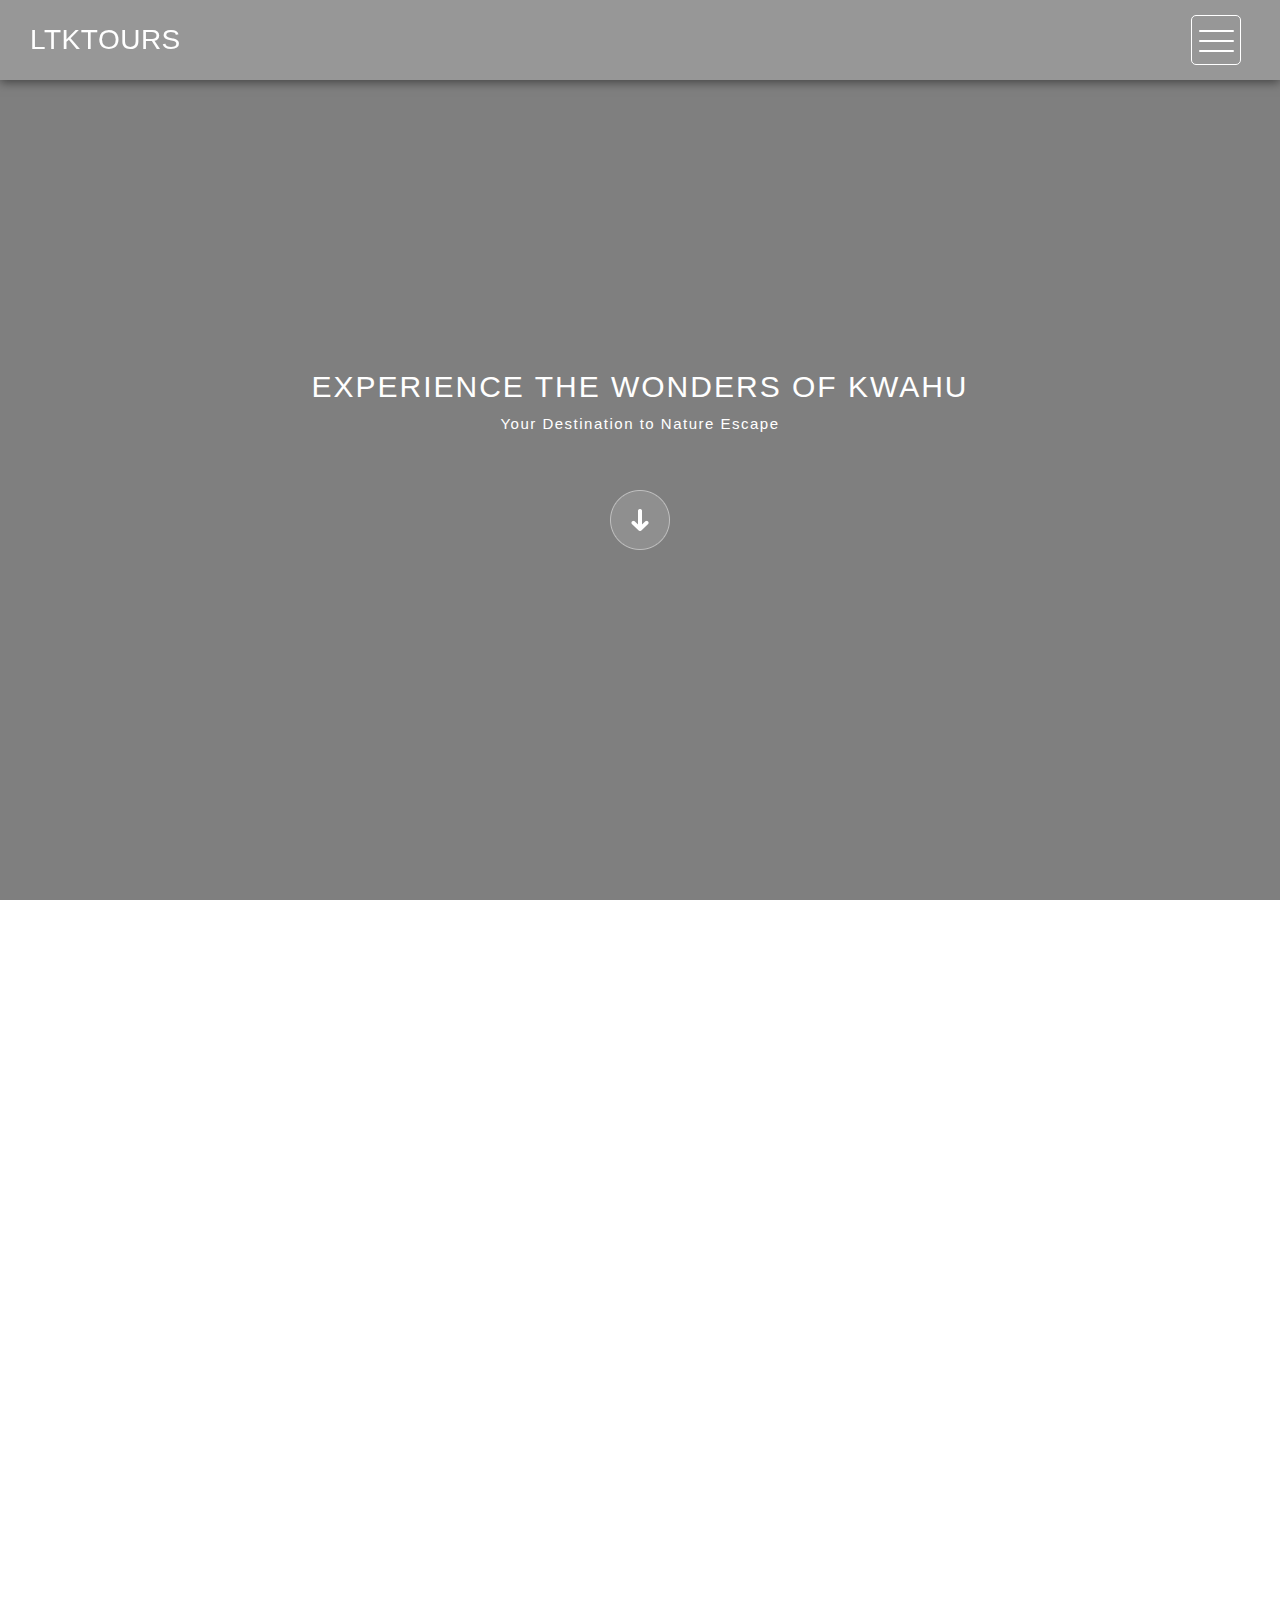
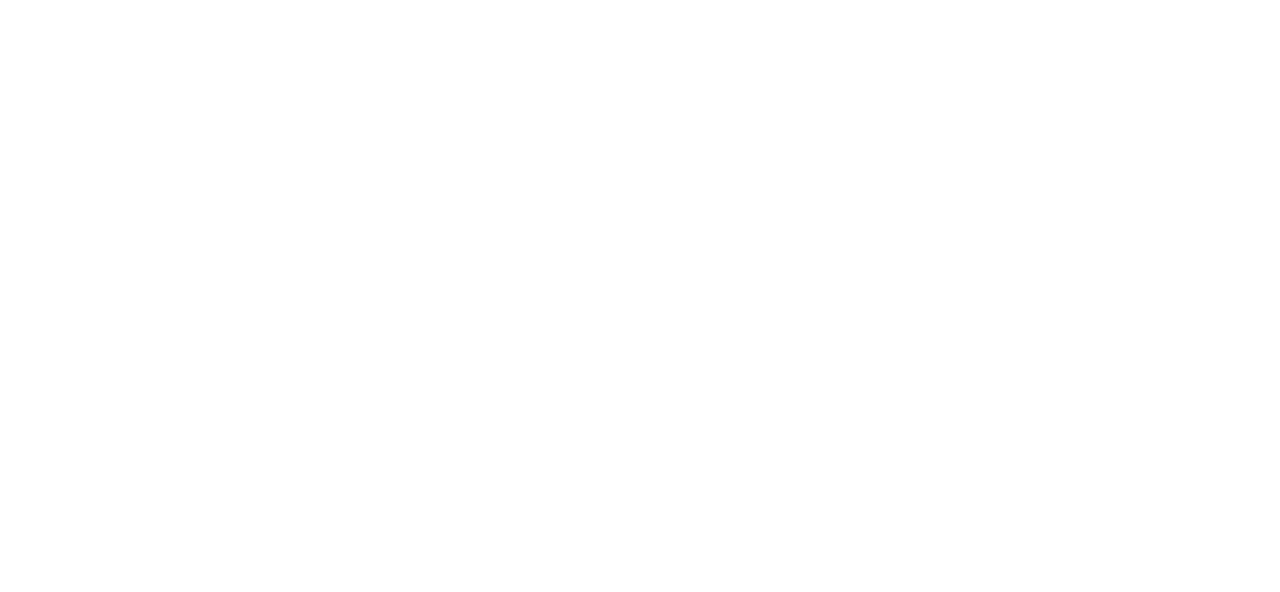
==== commit 9bf9bb3a: "update" ====
--- a/index.html
+++ b/index.html
@@ -184,7 +184,7 @@
             </div>
             <div class="col-md-4 col-sm-6">
                 <div class="portfolio-item">
-                    <a href="img/bruku-text.png" data-lightbox="image-1">
+                    <a href="./img/bruku-text.png" data-lightbox="image-1">
                         <div class="thumb">
                             <div class="hover-effect">
                                 <div class="hover-content">
@@ -193,7 +193,7 @@
                                 </div>
                             </div>
                             <div class="image">
-                                <img src="img/bruku_rock.png">
+                                <img src="img/bruku_rock.jpg">
                             </div>
                         </div>
                     </a>
@@ -217,16 +217,7 @@
                 </div>
             </div>
         </div>
-    <footer>
-        <div class="container-fluid">
-            <div class="col-md-12">
-                <p>Copyright &copy; 2023 LTK TOURS
-
-                    | Designed by SheCode | <a href="https://wa.me/message/WT52LBO6RYBJE1">Whatsapp Us</a> |  <a href="https://docs.google.com/forms/d/e/1FAIpQLScuP9S4n_51-EmpgqiVyDSngwbDJSNvhqHqjUndPx-C5t88VQ/viewform">BOOK A TOUR</a> </p>
-            </div>
-        </div>
-           
-    </footer>
+  
     <footer class="footer">
         <div class="container">
             <div class="row">
@@ -242,10 +233,11 @@
                 <div class="footer-col">
                     <h4>get help</h4>
                     <ul>
-                        <li><a href="#">FAQ</a></li>
+                        <li><a href="faq.html">FAQ</a></li>
                         <li><a href="blog.html">Blog</a></li>
                         <li><a href="https://wa.me/message/WT52LBO6RYBJE1">Any Other Help ?</a></li>
                         <li><a href="#">payment options</a></li>
+                        <li><a href="Gallery.html">Gallery</a></li>
                     </ul>
                 </div>
                 <div class="footer-col">
@@ -271,10 +263,16 @@
         </div>
    </footer>
 
-     <!-- Modal button -->
-     <div class="popup-icon">
-        <button id="modBtn" class="modal-btn"><img src="img/contact-icon.png" alt=""></button>
+   <footer>
+    <div class="container-fluid">
+        <div class="col-md-12">
+            <p>Copyright &copy; 2023 LTK TOURS
+
+                | Designed by SheCode | <a href="https://wa.me/message/WT52LBO6RYBJE1">Whatsapp Us</a> |  <a href="https://docs.google.com/forms/d/e/1FAIpQLScuP9S4n_51-EmpgqiVyDSngwbDJSNvhqHqjUndPx-C5t88VQ/viewform">BOOK A TOUR</a> </p>
+        </div>
     </div>
+       
+</footer>
 
     <div id="modal" class="modal">
         <!-- Modal Content -->
@@ -282,7 +280,7 @@
             <!-- Modal Header -->
             <div class="modal-header">
                 <h3 class="header-title">How Can we Help<em>You</em></h3>
-                <div class="close-btn"><img src="img/close_contact.png" alt=""></div>
+                <div class="close-btn"> </a> <img src="img/close_contact.png" alt=""></div>
             </div>
 
             <!--Modal Body --> 
@@ -332,16 +330,22 @@
                             <a href="about.html">About Us</a>
                         </li>
                         <li>
-                            <a href="blog.html">Blog </a>
-                        </li>
-                        <li>
                             <a href="Packages.html">Packages</a>
                         </li>
                         <li>
+                            <a href="blog.html">Blog</a>
+                        </li>
+                        <li>
+                            <a href="Gallery.html">Gallery</a>
+                        </li>
+                        <li>
                             <a href="contactus.html">Contact Us</a>
                         </li>
+                        <li>
+                            <a href="faq.html">FAQ</a>
+                        </li>
                     </ul>
-                    <p>We create awesome Kwahu experience for you.</p>
+                    <p>We curate awesome Kwahu experience for you.</p>
                 </div>
             </div>
         </div>
@@ -355,6 +359,17 @@
     <script src="js/plugins.js"></script>
     <script src="js/main.js"></script>
 
+    <!-- Start of LiveChat (www.livechat.com) code -->
+<script>
+    window.__lc = window.__lc || {};
+    window.__lc.license = 18067920;
+    window.__lc.integration_name = "manual_onboarding";
+    window.__lc.product_name = "livechat";
+    ;(function(n,t,c){function i(n){return e._h?e._h.apply(null,n):e._q.push(n)}var e={_q:[],_h:null,_v:"2.0",on:function(){i(["on",c.call(arguments)])},once:function(){i(["once",c.call(arguments)])},off:function(){i(["off",c.call(arguments)])},get:function(){if(!e._h)throw new Error("[LiveChatWidget] You can't use getters before load.");return i(["get",c.call(arguments)])},call:function(){i(["call",c.call(arguments)])},init:function(){var n=t.createElement("script");n.async=!0,n.type="text/javascript",n.src="https://cdn.livechatinc.com/tracking.js",t.head.appendChild(n)}};!n.__lc.asyncInit&&e.init(),n.LiveChatWidget=n.LiveChatWidget||e}(window,document,[].slice))
+</script>
+<noscript><a href="https://www.livechat.com/chat-with/18067920/" rel="nofollow">Chat with us</a>, powered by <a href="https://www.livechat.com/?welcome" rel="noopener nofollow" target="_blank">LiveChat</a></noscript>
+<!-- End of LiveChat code -->
+
 
 </body>
 
